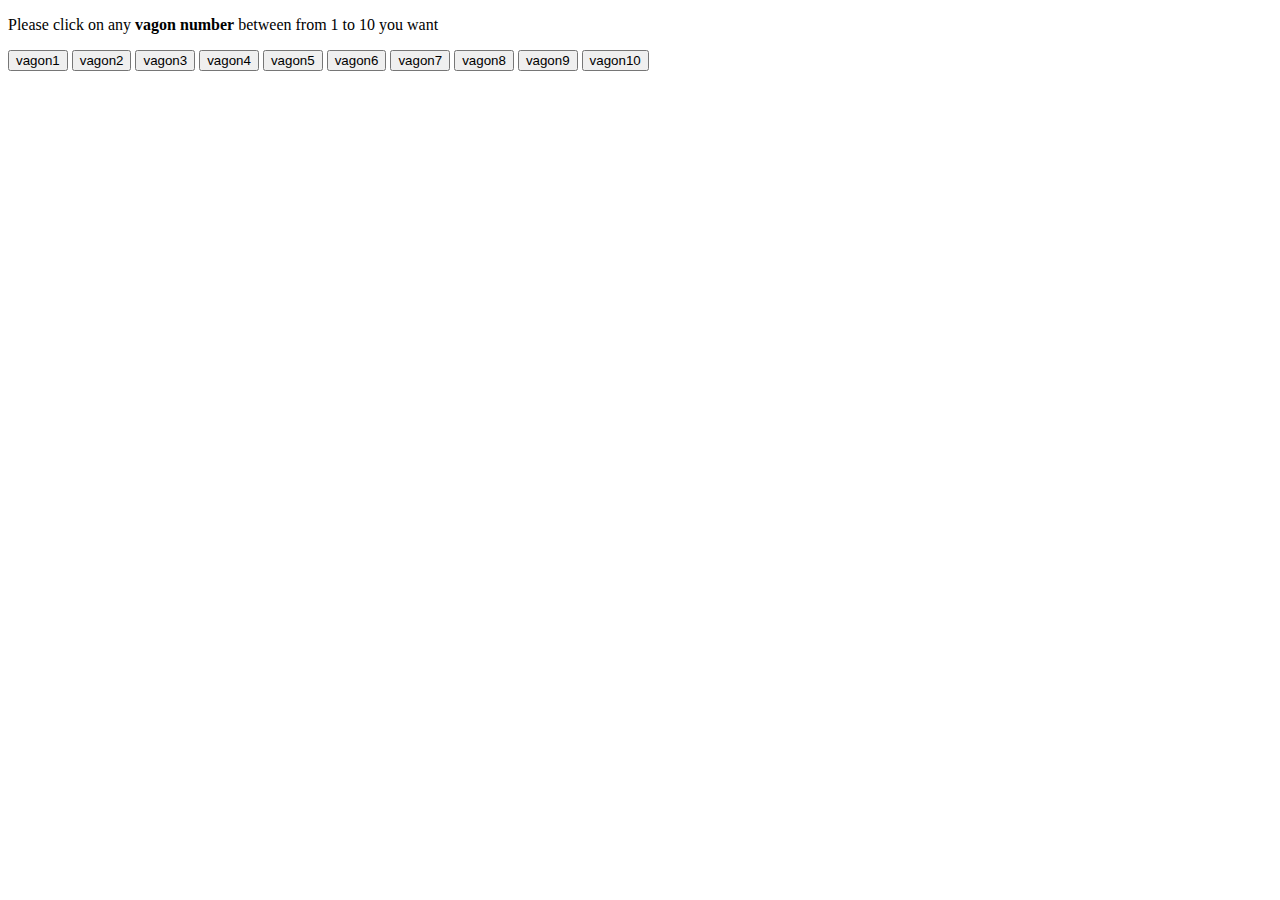
==== js_training_week_4/train.html @ 299b0d9e "array first step" ====
<!DOCTYPE html>
<html lang="en">
<head>
    <meta charset="UTF-8">
    <meta http-equiv="X-UA-Compatible" content="IE=edge">
    <meta name="viewport" content="width=device-width, initial-scale=1.0">
    <title>vagon</title>
</head>
<body>
    <p>Please click on  any <strong>vagon number</strong> between from 1 to 10 you want</p>
    <button type="button" id="vagon1" onclick="uzak1()">vagon1</button>
    <button type="button" id="vagon2" onclick="uzak2()">vagon2</button>
    <button type="button" id="vagon3" onclick="uzak3()">vagon3</button>
    <button type="button" id="vagon4" onclick="uzak4()">vagon4</button>
    <button type="button" id="vagon5" onclick="uzak5()">vagon5</button>
    <button type="button" id="vagon6" onclick="yakin1()">vagon6</button>
    <button type="button" id="vagon7" onclick="dogru()">vagon7</button>
    <button type="button" id="vagon8" onclick="yakin2()">vagon8</button>
    <button type="button" id="vagon9" onclick="yakin3()">vagon9</button>
    <button type="button" id="vagon10" onclick="uzak6()">vagon10</button>
    <p id="result"></p>

    <script src="vagonapp.js"></script>
</body>
</html>
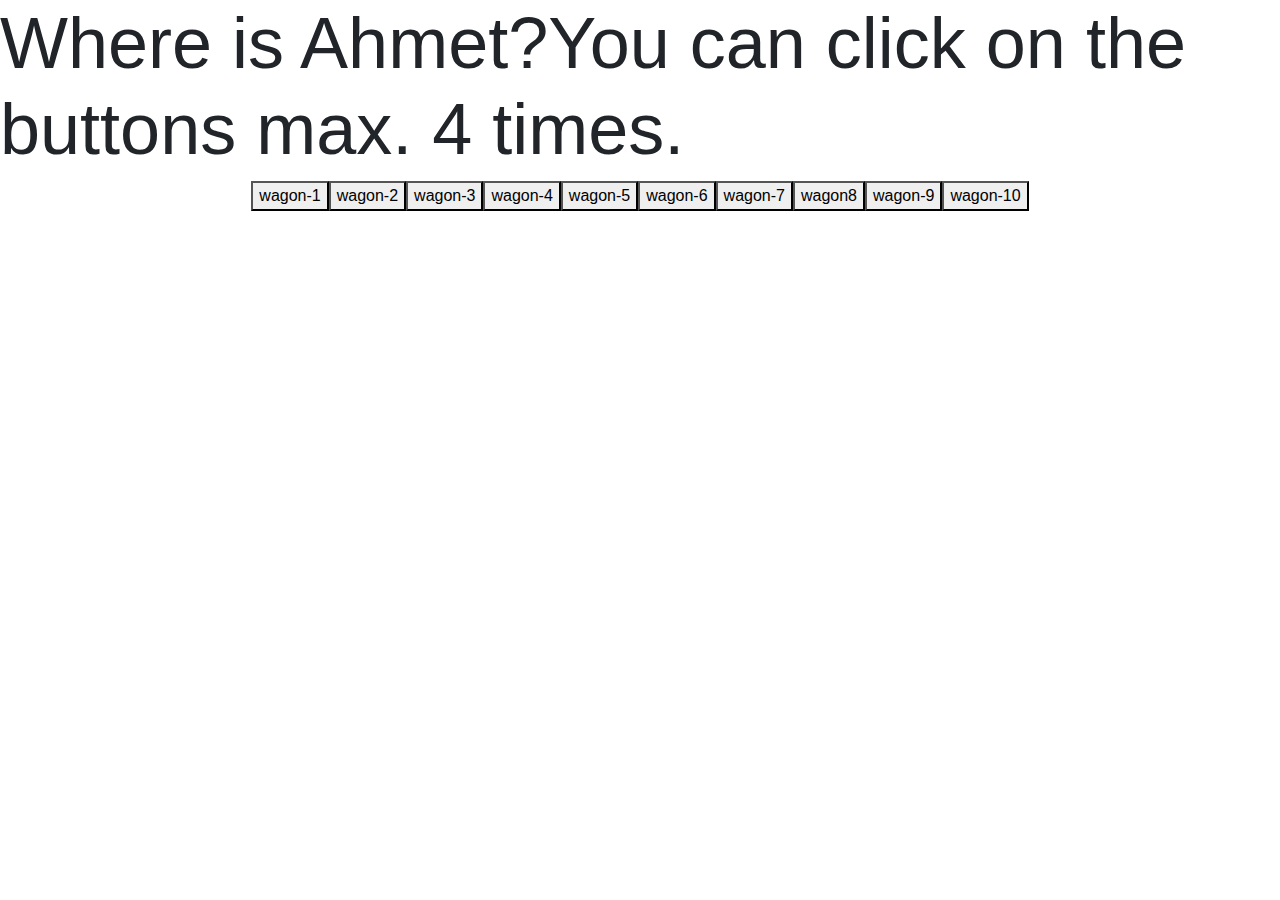
==== commit 720654b8: "week_4 first task has finished" ====
--- a/js_training_week_4/train.html
+++ b/js_training_week_4/train.html
@@ -4,22 +4,39 @@
     <meta charset="UTF-8">
     <meta http-equiv="X-UA-Compatible" content="IE=edge">
     <meta name="viewport" content="width=device-width, initial-scale=1.0">
-    <title>vagon</title>
+    <title>where is Ahmet?</title>
+    <link rel="stylesheet" href="https://maxcdn.bootstrapcdn.com/bootstrap/4.0.0/css/bootstrap.min.css" 
+    integrity="sha384-Gn5384xqQ1aoWXA+058RXPxPg6fy4IWvTNh0E263XmFcJlSAwiGgFAW/dAiS6JXm" 
+    crossorigin="anonymous">
 </head>
 <body>
-    <p>Please click on  any <strong>vagon number</strong> between from 1 to 10 you want</p>
-    <button type="button" id="vagon1" onclick="uzak1()">vagon1</button>
-    <button type="button" id="vagon2" onclick="uzak2()">vagon2</button>
-    <button type="button" id="vagon3" onclick="uzak3()">vagon3</button>
-    <button type="button" id="vagon4" onclick="uzak4()">vagon4</button>
-    <button type="button" id="vagon5" onclick="uzak5()">vagon5</button>
-    <button type="button" id="vagon6" onclick="yakin1()">vagon6</button>
-    <button type="button" id="vagon7" onclick="dogru()">vagon7</button>
-    <button type="button" id="vagon8" onclick="yakin2()">vagon8</button>
-    <button type="button" id="vagon9" onclick="yakin3()">vagon9</button>
-    <button type="button" id="vagon10" onclick="uzak6()">vagon10</button>
-    <p id="result"></p>
+    <h3 class="display-3">Where is Ahmet?<strong>You can click on the buttons max. 4 times.</strong></h3>
+    
+    <section id="train" class="d-flex justify-content-center">
 
-    <script src="vagonapp.js"></script>
+        <button type="button" id="vagon1" class="listen" onclick="findHim1()">wagon-1</button>
+        <button type="button" id="vagon2" class="listen" onclick="findHim2()">wagon-2</button>
+        <button type="button" id="vagon3" class="listen" onclick="findHim3()">wagon-3</button>
+        <button type="button" id="vagon4" class="listen" onclick="findHim4()">wagon-4</button>
+        <button type="button" id="vagon5" class="listen" onclick="findHim5()">wagon-5</button>
+        <button type="button" id="vagon6" class="listen" onclick="findHim6()">wagon-6</button>
+        <button type="button" id="vagon7" class="listen" onclick="youGotIt()">wagon-7</button>
+        <button type="button" id="vagon8" class="listen" onclick="findHim8()">wagon8</button>
+        <button type="button" id="vagon9" class="listen" onclick="findHim9()">wagon-9</button>
+        <button type="button" id="vagon10" class="listen" onclick="findHim10()">wagon-10</button>
+
+        <div id="instructions" class="display-4"></div>
+    </section>
+    
+    <script src="https://code.jquery.com/jquery-3.2.1.slim.min.js" 
+    integrity="sha384-KJ3o2DKtIkvYIK3UENzmM7KCkRr/rE9/Qpg6aAZGJwFDMVNA/GpGFF93hXpG5KkN" 
+    crossorigin="anonymous"></script>
+    <script src="https://cdnjs.cloudflare.com/ajax/libs/popper.js/1.12.9/umd/popper.min.js" 
+    integrity="sha384-ApNbgh9B+Y1QKtv3Rn7W3mgPxhU9K/ScQsAP7hUibX39j7fakFPskvXusvfa0b4Q"
+     crossorigin="anonymous"></script>
+    <script src="https://maxcdn.bootstrapcdn.com/bootstrap/4.0.0/js/bootstrap.min.js"
+     integrity="sha384-JZR6Spejh4U02d8jOt6vLEHfe/JQGiRRSQQxSfFWpi1MquVdAyjUar5+76PVCmYl" 
+     crossorigin="anonymous"></script>
+    <script src="train.js"></script>
 </body>
 </html>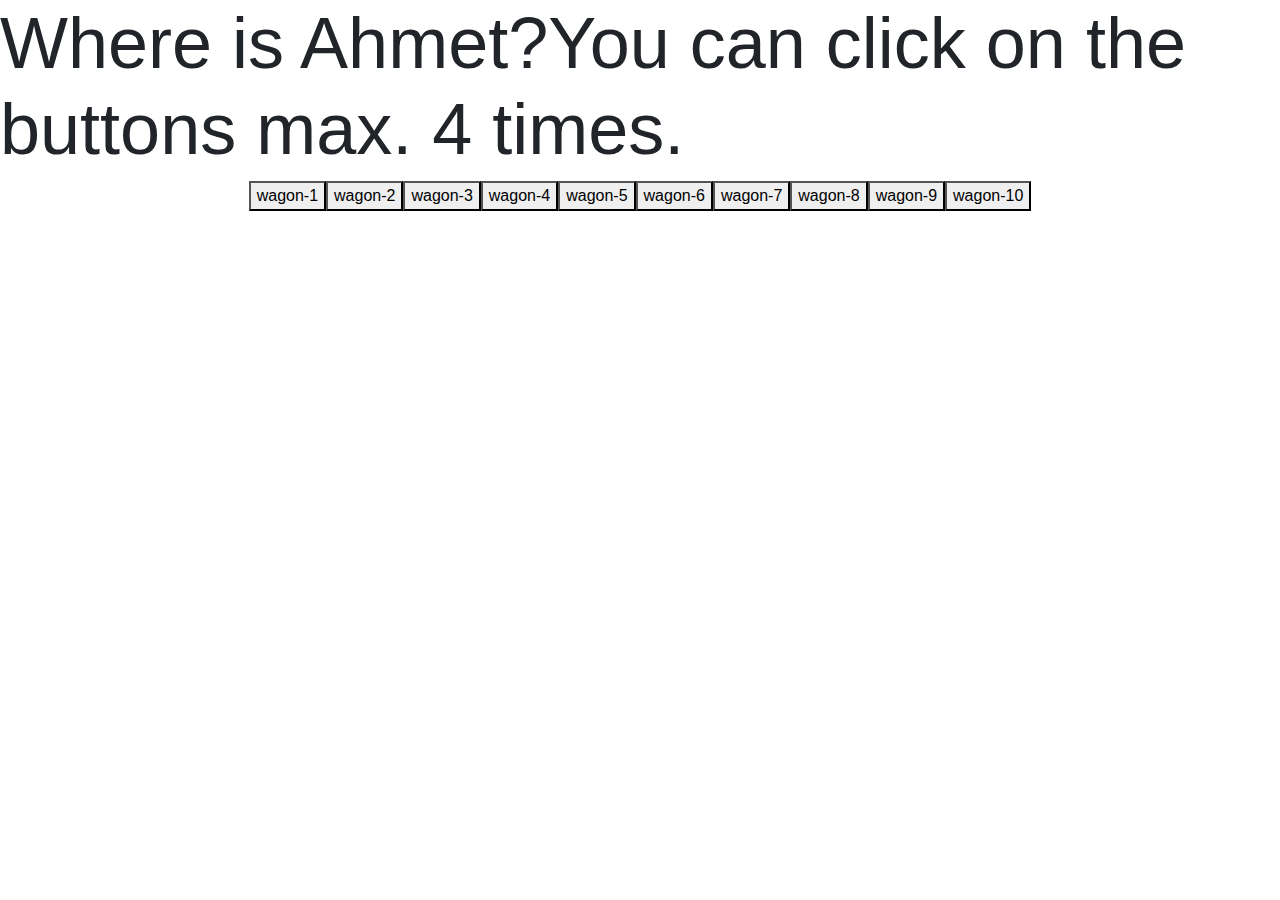
==== commit fb552c56: "train training has already updated" ====
--- a/js_training_week_4/train.html
+++ b/js_training_week_4/train.html
@@ -14,16 +14,16 @@
     
     <section id="train" class="d-flex justify-content-center">
 
-        <button type="button" id="vagon1" class="listen" onclick="findHim1()">wagon-1</button>
-        <button type="button" id="vagon2" class="listen" onclick="findHim2()">wagon-2</button>
-        <button type="button" id="vagon3" class="listen" onclick="findHim3()">wagon-3</button>
-        <button type="button" id="vagon4" class="listen" onclick="findHim4()">wagon-4</button>
-        <button type="button" id="vagon5" class="listen" onclick="findHim5()">wagon-5</button>
-        <button type="button" id="vagon6" class="listen" onclick="findHim6()">wagon-6</button>
-        <button type="button" id="vagon7" class="listen" onclick="youGotIt()">wagon-7</button>
-        <button type="button" id="vagon8" class="listen" onclick="findHim8()">wagon8</button>
-        <button type="button" id="vagon9" class="listen" onclick="findHim9()">wagon-9</button>
-        <button type="button" id="vagon10" class="listen" onclick="findHim10()">wagon-10</button>
+        <button type="button" id="wagon1" class="listen" onclick="findHim1()">wagon-1</button>
+        <button type="button" id="wagon2" class="listen" onclick="findHim2()">wagon-2</button>
+        <button type="button" id="wagon3" class="listen" onclick="findHim3()">wagon-3</button>
+        <button type="button" id="wagon4" class="listen" onclick="findHim4()">wagon-4</button>
+        <button type="button" id="wagon5" class="listen" onclick="findHim5()">wagon-5</button>
+        <button type="button" id="wagon6" class="listen" onclick="findHim6()">wagon-6</button>
+        <button type="button" id="wagon7" class="listen" onclick="youGotIt()">wagon-7</button>
+        <button type="button" id="wagon8" class="listen" onclick="findHim8()">wagon-8</button>
+        <button type="button" id="wagon9" class="listen" onclick="findHim9()">wagon-9</button>
+        <button type="button" id="wagon10" class="listen" onclick="findHim10()">wagon-10</button>
 
         <div id="instructions" class="display-4"></div>
     </section>
